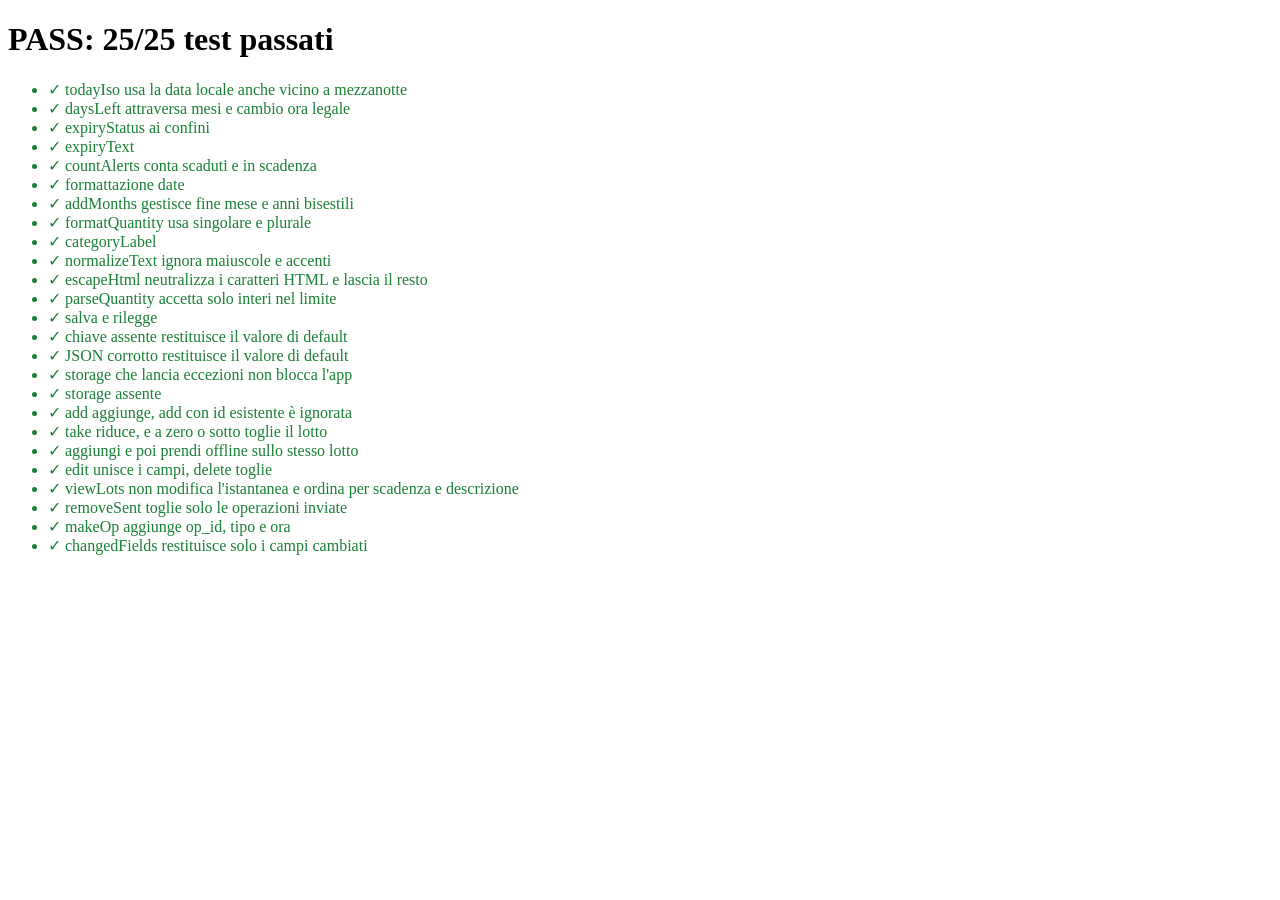
==== tests/js/test.html @ 36555b6a "feat: logica client pura (scadenze, formati, coda) con test nel browser Co-Authored-By: Claude Opus " ====
<!doctype html>
<html lang="it">
<head>
  <meta charset="utf-8">
  <title>Test JS Freezer</title>
  <style>.pass { color: #1a7f37; } .fail { color: #b3261e; font-weight: bold; }</style>
</head>
<body>
  <h1 id="summary" data-summary="RUNNING">In esecuzione…</h1>
  <ul id="results"></ul>
  <script type="module">
    import { run } from './harness.js';
    import './expiry.test.js';
    import './format.test.js';
    import './persist.test.js';
    import './store.test.js';
    run();
  </script>
</body>
</html>
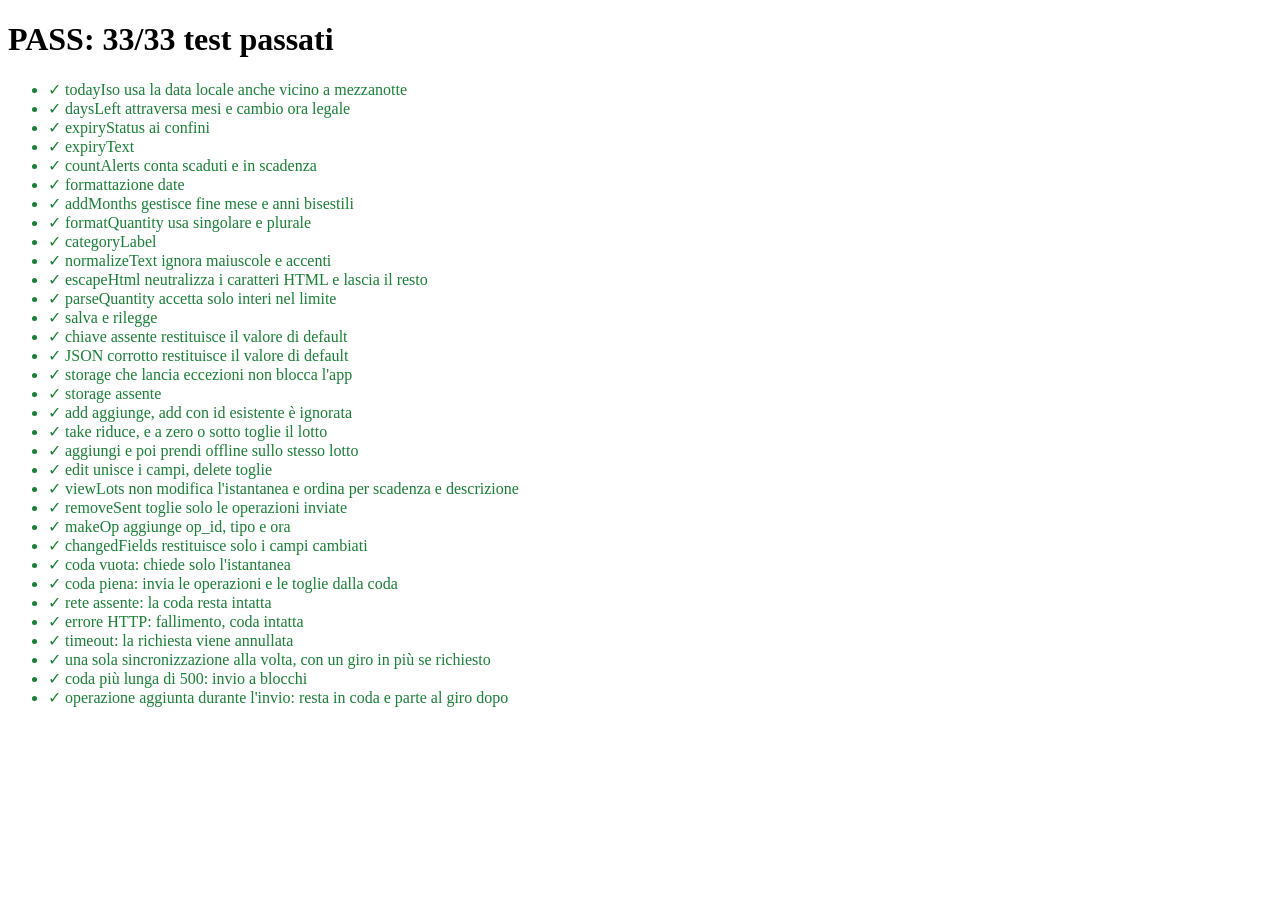
==== commit 0d290255: "feat: ciclo di sincronizzazione con coda a blocchi e timeout Co-Authored-By: Claude Opus 5.5 <norepl" ====
--- a/tests/js/test.html
+++ b/tests/js/test.html
@@ -14,6 +14,7 @@
     import './format.test.js';
     import './persist.test.js';
     import './store.test.js';
+    import './sync.test.js';
     run();
   </script>
 </body>
